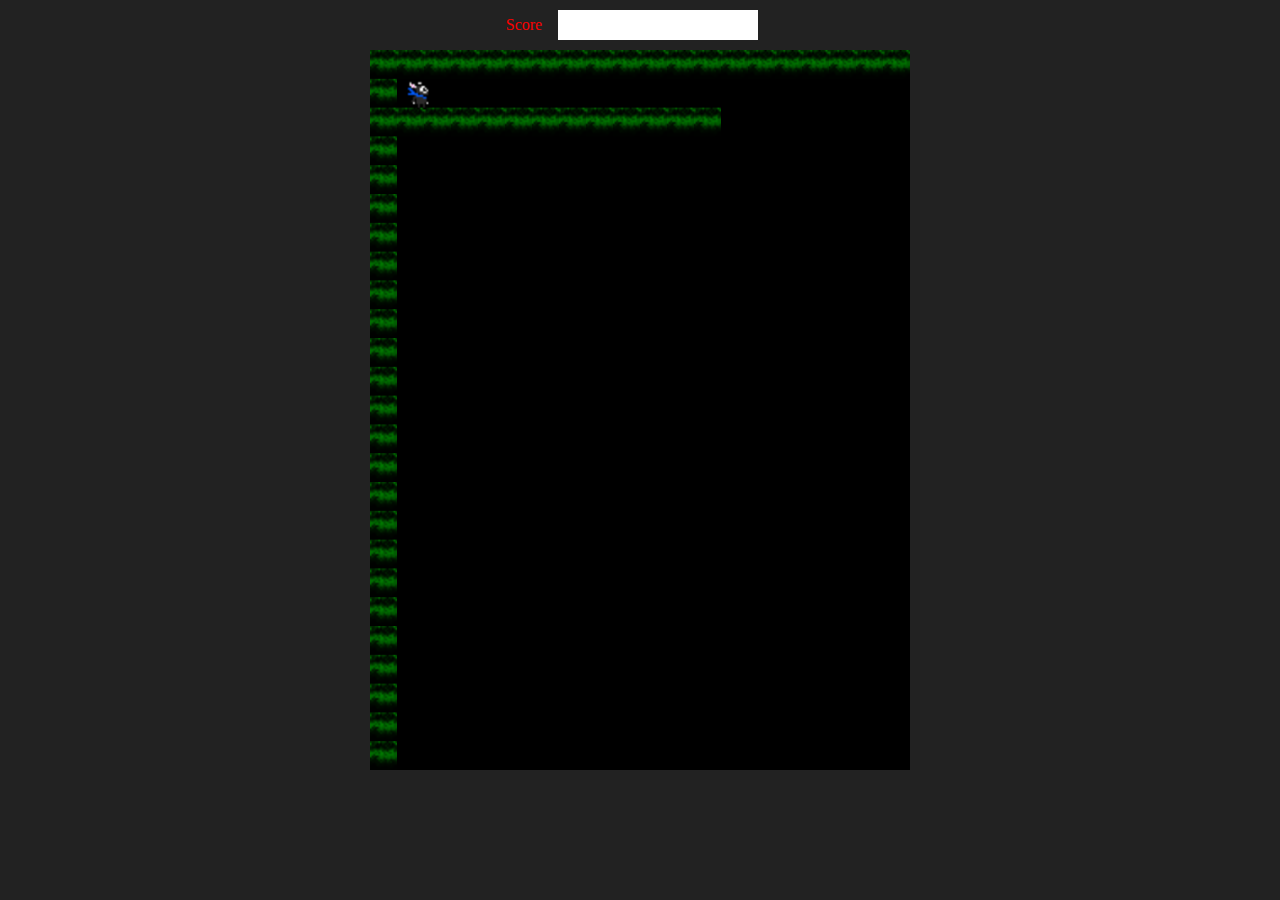
==== index.html @ d33567f4 "hide 404 btn" ====
<!doctype html>
<meta charset=utf-8>
<style>
* { margin: 0; padding: 0; border: 0; box-sizing: border-box; overflow: hidden }
body { background: #222; text-align: center; }
img.preload { position: absolute; opacity: 0; left: -9999px; }
canvas { width: 60vh; height: 80vh;  background-color: black; cursor: crosshair; }
button { width: 100px; height: 40px }
input { height: 30px; width: 200px; margin: 10px; text-align: center;}

/* Phone Size Support */

@media (min-width: 1000px) and (min-height: 700px) {
    .canvas {
        width: 450px;
        height: 300px;
    }
}

.bg-modal {
	background-color: rgba(0, 0, 0, 0.8);
	width: 100%;
	height: 100%;
	position: absolute;
	top: 0;
	display: none;
	justify-content: center;
	align-items: center;
}

.modal-contents {
	height: 175px;
	width: 300px;
	background-color: rgba(0, 69, 0, 0.9);
	text-align: center;
	padding: 20px;
	position: relative;
	border-radius: 4px;
}


.close {
	position: absolute;
	top: 0;
	right: 10px;
	font-size: 42px;
	color: rgb(0, 255, 13);
	transform: rotate(45deg);
	cursor: pointer;
  }
  
  #resetbtn {
    margin: 10px;
    border-color: black;
    border-width: 2rem;
    border-radius: 2em;
    color: rgb(3, 218, 3);
    background-color: rgb(7, 117, 7);
  }


</style>
<title>Lost in Funland</title>
<body id=body>


<!-- Trigger/Open The Modal -->
<button id="endGameBtn" hidden>Open Modal</button>

<div class="bg-modal">
	<div class="modal-contents">

    <div class="close">+</div>
    
    <p>
      <h1>
        <p>SCORE</p>
        <p id=finalScore></p>
      </h1>
    </p>
    <button id="resetbtn" onclick="location=location">reset</button>

  </div>
  
</div>
  

  <input id=l1 hidden>
  <input id=l2 hidden>
  <input id=l3 hidden>

  <span style="color: rgb(250, 0, 0); margin: 2px;"> Score </span>
  <input id=score>
  <span style="color: rgb(250, 0, 0); margin: 2px;"></span>
  <input id=xAxis hidden>
  <span style="color: rgb(250, 0, 0); margin: 2px;"></span>
  <input id=yAxis hidden>


  <a href="404.html" hidden><button>404</button></a>
  
  <div>
  <canvas id=canvas width=640 height=800></canvas>
  <img class=preload src="img/hero.png" id=hero_sprite>
  <img class=preload src="img/platform_2.png" id=wall_unportalable_sprite>
  <img class=preload src="img/wall_portalable.png" id=wall_portalable_sprite>
  <img class=preload src="img/void.png" id=void_sprite>
  <img class=preload src="img/slope.png" id=slope_45deg_left>
  <img class=preload src="img/Slope_fliped.png" id=slope_45deg_right>
  <img class=preload src="img/Spike.png" id=spike>
  <img class=preload src="img/Buff.png" id=buff>
  <img class=preload src="img/void.png" id=trigger>
  <img class=preload src="img/Fog.png" id=fog>

  </div>
  <script>
    document.getElementById('endGameBtn').addEventListener("click", function() {
    document.querySelector('.bg-modal').style.display = "flex";
  });
  
    document.querySelector('.close').addEventListener("click", function() {
      document.querySelector('.bg-modal').style.display = "none";
      requestAnimationFrame(game);
      isPause = false;
  });
    </script>
  <script src=canvas.js></script>
  <script src=tiles.js></script>
  <script src=maps.js></script>
  <script src=inputs.js></script>
  <script src=hero.js></script>
  <script src=game.js></script>
  </body>
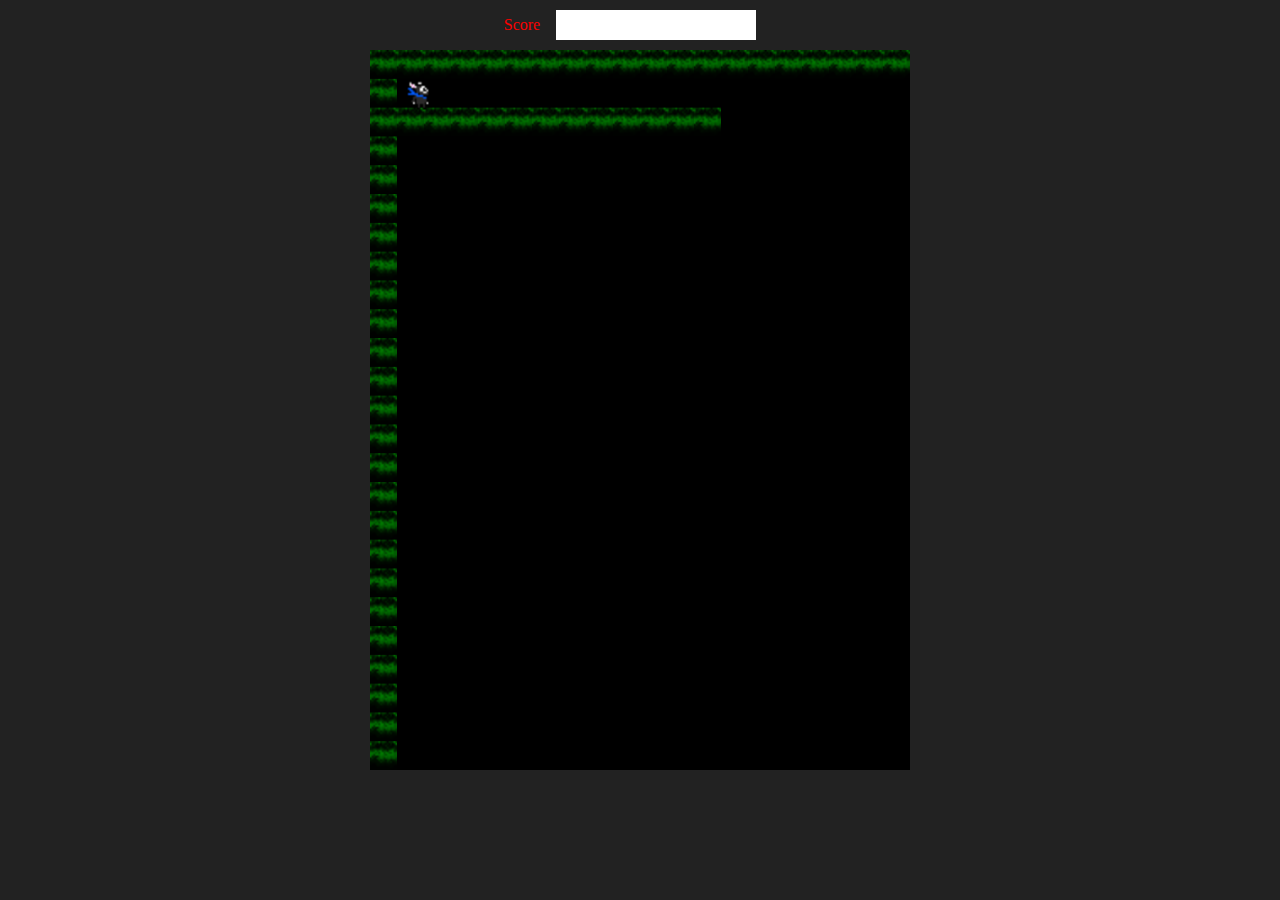
==== commit a84f71f5: "Added +15" ====
--- a/index.html
+++ b/index.html
@@ -4,7 +4,7 @@
 * { margin: 0; padding: 0; border: 0; box-sizing: border-box; overflow: hidden }
 body { background: #222; text-align: center; }
 img.preload { position: absolute; opacity: 0; left: -9999px; }
-canvas { width: 60vh; height: 80vh;  background-color: black; cursor: crosshair; }
+canvas { width: 60vh; height: 80vh; cursor: crosshair;}
 button { width: 100px; height: 40px }
 input { height: 30px; width: 200px; margin: 10px; text-align: center;}
 
@@ -49,14 +49,14 @@
 	cursor: pointer;
   }
   
-  #resetbtn {
-    margin: 10px;
-    border-color: black;
-    border-width: 2rem;
-    border-radius: 2em;
-    color: rgb(3, 218, 3);
-    background-color: rgb(7, 117, 7);
-  }
+#resetbtn {
+  margin: 10px;
+  border-color: black;
+  border-width: 2rem;
+  border-radius: 2em;
+  color: rgb(3, 218, 3);
+  background-color: rgb(7, 117, 7);
+}
 
 
 </style>
@@ -79,28 +79,27 @@
       </h1>
     </p>
     <button id="resetbtn" onclick="location=location">reset</button>
-
   </div>
-  
 </div>
-  
 
   <input id=l1 hidden>
   <input id=l2 hidden>
   <input id=l3 hidden>
 
+  <div id= "heading">
   <span style="color: rgb(250, 0, 0); margin: 2px;"> Score </span>
   <input id=score>
+  <span style="color: rgb(250, 0, 0); margin: 2px;" class="buffpoint" ></span>
   <span style="color: rgb(250, 0, 0); margin: 2px;"></span>
   <input id=xAxis hidden>
   <span style="color: rgb(250, 0, 0); margin: 2px;"></span>
   <input id=yAxis hidden>
-
+  </div>
 
   <a href="404.html" hidden><button>404</button></a>
   
-  <div>
-  <canvas id=canvas width=640 height=800></canvas>
+  <div id=stage>
+  <canvas id=canvas width=640 height=800 z-index: -1></canvas>
   <img class=preload src="img/hero.png" id=hero_sprite>
   <img class=preload src="img/platform_2.png" id=wall_unportalable_sprite>
   <img class=preload src="img/wall_portalable.png" id=wall_portalable_sprite>
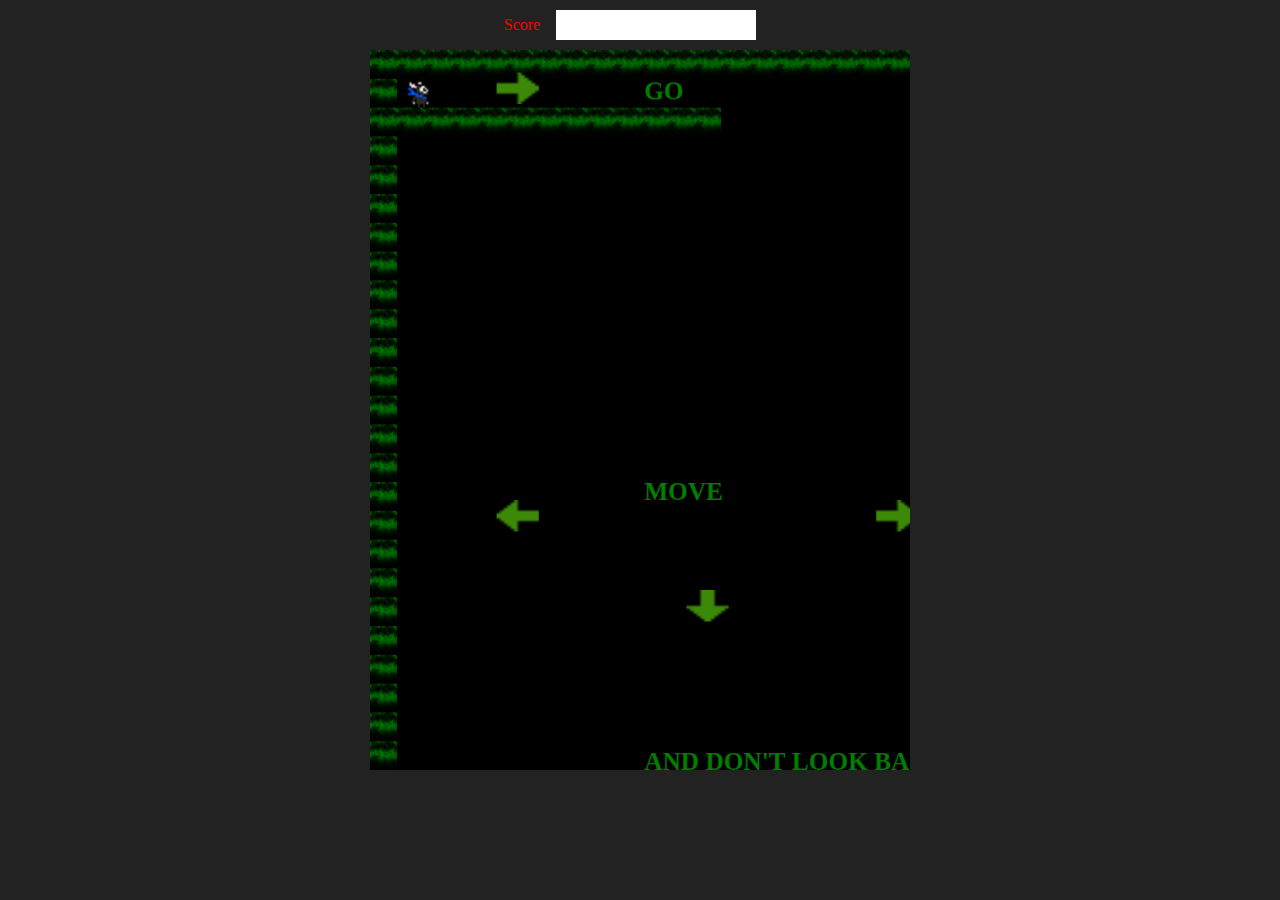
==== commit 2b9fc984: "added instructions to canvas" ====
--- a/index.html
+++ b/index.html
@@ -99,8 +99,9 @@
   <a href="404.html" hidden><button>404</button></a>
   
   <div id=stage>
-  <canvas id=canvas width=640 height=800 z-index: -1></canvas>
-  <img class=preload src="img/hero.png" id=hero_sprite>
+  <canvas id=canvas width=640 height=800 z-index: 1></canvas>
+<!--   <canvas id=ctrl_canv width=640 height=800 z-index: 2></canvas>
+ -->  <img class=preload src="img/hero.png" id=hero_sprite>
   <img class=preload src="img/platform_2.png" id=wall_unportalable_sprite>
   <img class=preload src="img/wall_portalable.png" id=wall_portalable_sprite>
   <img class=preload src="img/void.png" id=void_sprite>
@@ -110,6 +111,11 @@
   <img class=preload src="img/Buff.png" id=buff>
   <img class=preload src="img/void.png" id=trigger>
   <img class=preload src="img/Fog.png" id=fog>
+
+  <img class=preload src="img/up.png" id=up>
+  <img class=preload src="img/down.png" id=down>
+  <img class=preload src="img/left.png" id=left>
+  <img class=preload src="img/right.png" id=right>
 
   </div>
   <script>
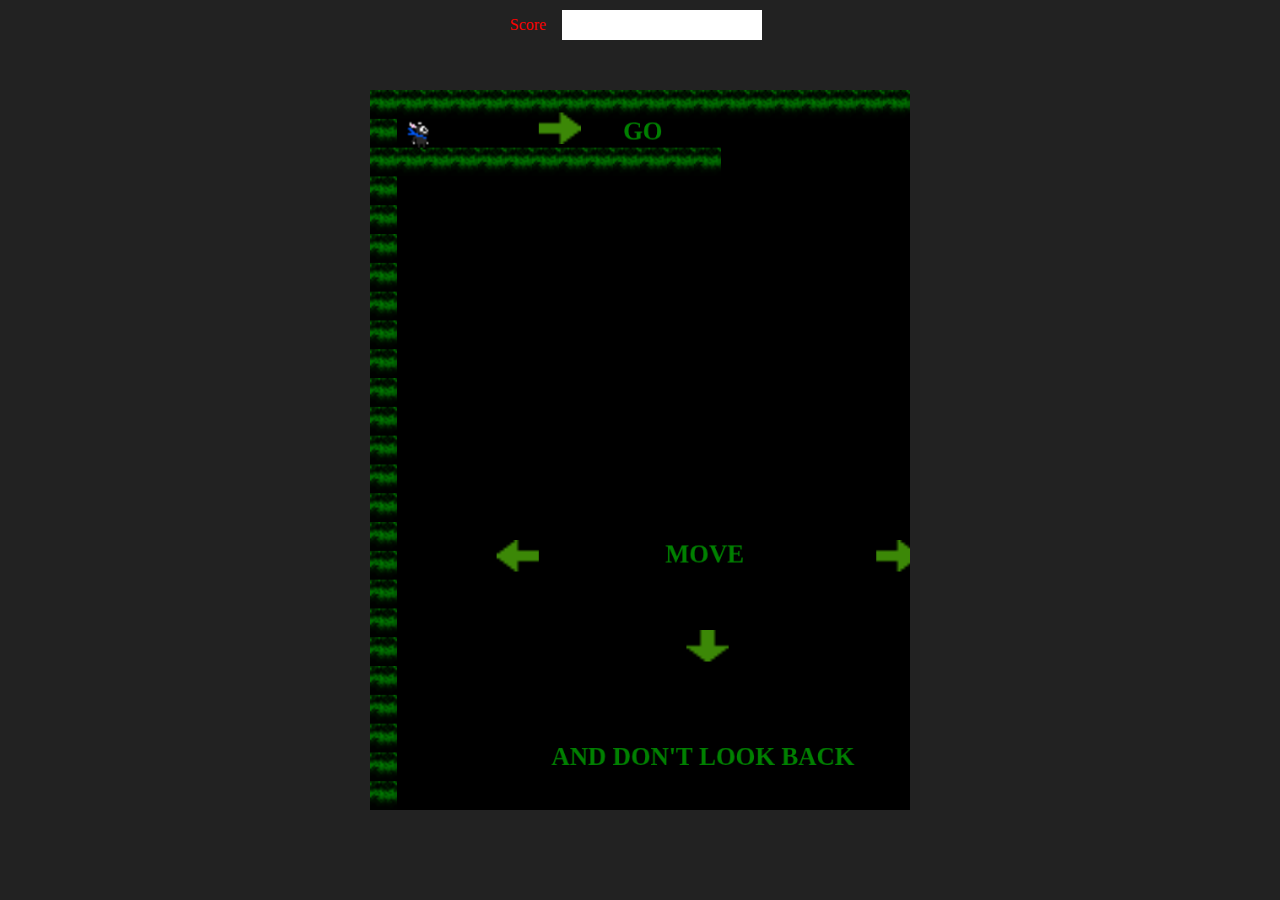
==== commit 7c48db88: "fade points" ====
--- a/index.html
+++ b/index.html
@@ -58,6 +58,16 @@
   background-color: rgb(7, 117, 7);
 }
 
+#fadeSource {
+  opacity: 1;
+  transition: opacity 1s; 
+}
+
+#fadeSource.fade {
+  opacity: 0;
+}
+
+
 
 </style>
 <title>Lost in Funland</title>
@@ -82,6 +92,8 @@
   </div>
 </div>
 
+<button id="fadeBtn" hidden></button>
+
   <input id=l1 hidden>
   <input id=l2 hidden>
   <input id=l3 hidden>
@@ -89,7 +101,7 @@
   <div id= "heading">
   <span style="color: rgb(250, 0, 0); margin: 2px;"> Score </span>
   <input id=score>
-  <span style="color: rgb(250, 0, 0); margin: 2px;" class="buffpoint" ></span>
+  <div style="color: rgb(250, 0, 0); margin: 2px;" id="fadeSource" > +15 </div>
   <span style="color: rgb(250, 0, 0); margin: 2px;"></span>
   <input id=xAxis hidden>
   <span style="color: rgb(250, 0, 0); margin: 2px;"></span>
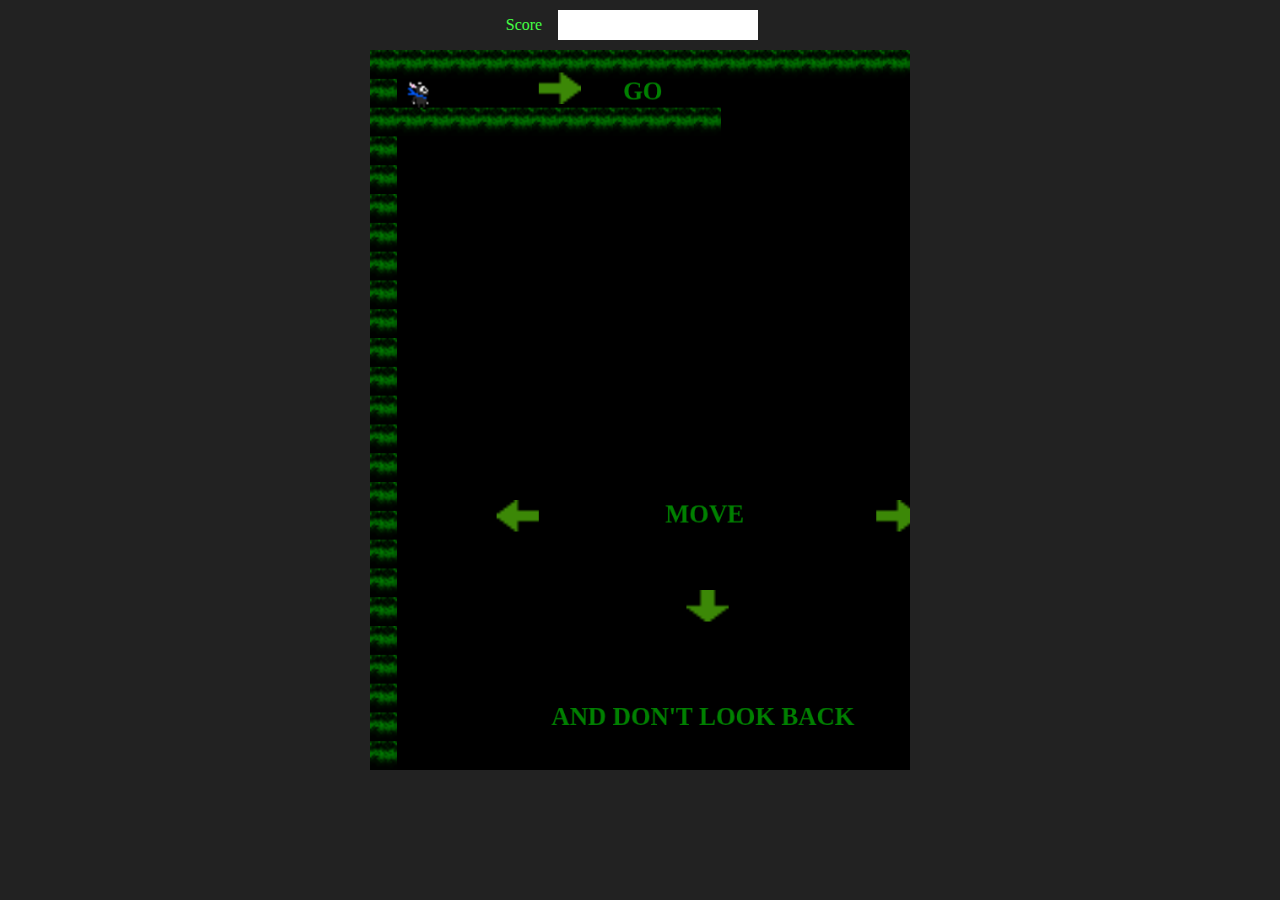
==== commit 68d274d1: "deletions and cleanup" ====
--- a/index.html
+++ b/index.html
@@ -58,16 +58,18 @@
   background-color: rgb(7, 117, 7);
 }
 
-#fadeSource {
-  opacity: 1;
-  transition: opacity 1s; 
+.moveFade {
+  position: relative;
+  animation-name: moveUp;
+  animation-duration: 1s;
 }
 
-#fadeSource.fade {
-  opacity: 0;
+@keyframes moveUp {
+  0% {left: 0px; opacity: 1;}
+  50% {left: 15px; opacity: 0.5;}
+  100% {left: 30px; opacity: 0;}
+ 
 }
-
-
 
 </style>
 <title>Lost in Funland</title>
@@ -99,9 +101,9 @@
   <input id=l3 hidden>
 
   <div id= "heading">
-  <span style="color: rgb(250, 0, 0); margin: 2px;"> Score </span>
+  <span style="color: #4F4; margin: 2px;"> Score </span>
   <input id=score>
-  <div style="color: rgb(250, 0, 0); margin: 2px;" id="fadeSource" > +15 </div>
+  
   <span style="color: rgb(250, 0, 0); margin: 2px;"></span>
   <input id=xAxis hidden>
   <span style="color: rgb(250, 0, 0); margin: 2px;"></span>
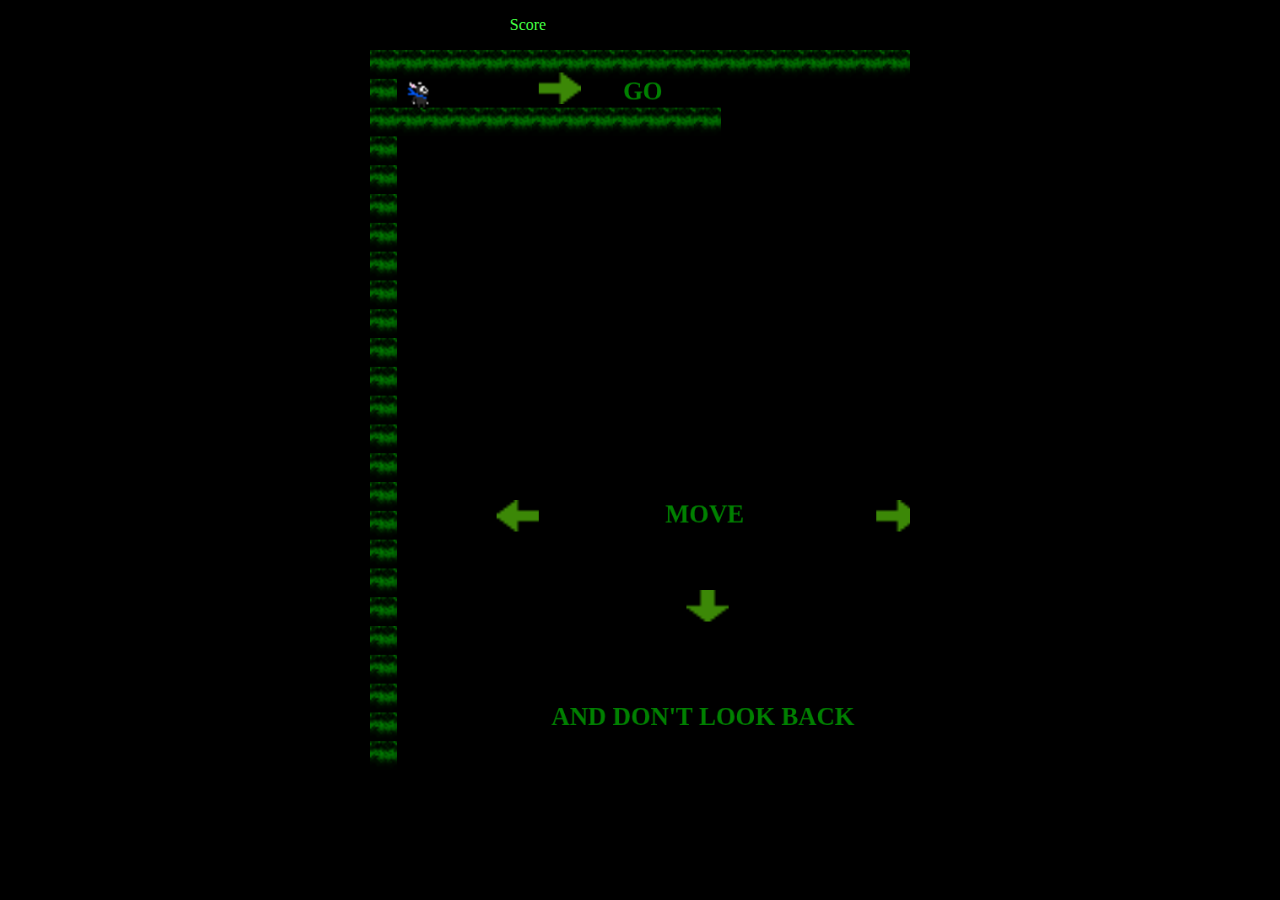
==== commit f498f885: "change score layout" ====
--- a/index.html
+++ b/index.html
@@ -2,42 +2,11 @@
 <meta charset=utf-8>
 <style>
 * { margin: 0; padding: 0; border: 0; box-sizing: border-box; overflow: hidden }
-body { background: #222; text-align: center; }
+body { background: black; text-align: center; }
 img.preload { position: absolute; opacity: 0; left: -9999px; }
 canvas { width: 60vh; height: 80vh; cursor: crosshair;}
 button { width: 100px; height: 40px }
 input { height: 30px; width: 200px; margin: 10px; text-align: center;}
-
-/* Phone Size Support */
-
-@media (min-width: 1000px) and (min-height: 700px) {
-    .canvas {
-        width: 450px;
-        height: 300px;
-    }
-}
-
-.bg-modal {
-	background-color: rgba(0, 0, 0, 0.8);
-	width: 100%;
-	height: 100%;
-	position: absolute;
-	top: 0;
-	display: none;
-	justify-content: center;
-	align-items: center;
-}
-
-.modal-contents {
-	height: 175px;
-	width: 300px;
-	background-color: rgba(0, 69, 0, 0.9);
-	text-align: center;
-	padding: 20px;
-	position: relative;
-	border-radius: 4px;
-}
-
 
 .close {
 	position: absolute;
@@ -75,49 +44,20 @@
 <title>Lost in Funland</title>
 <body id=body>
 
-
-<!-- Trigger/Open The Modal -->
-<button id="endGameBtn" hidden>Open Modal</button>
-
-<div class="bg-modal">
-	<div class="modal-contents">
-
-    <div class="close">+</div>
-    
-    <p>
-      <h1>
-        <p>SCORE</p>
-        <p id=finalScore></p>
-      </h1>
-    </p>
-    <button id="resetbtn" onclick="location=location">reset</button>
-  </div>
-</div>
-
-<button id="fadeBtn" hidden></button>
-
   <input id=l1 hidden>
   <input id=l2 hidden>
   <input id=l3 hidden>
 
   <div id= "heading">
   <span style="color: #4F4; margin: 2px;"> Score </span>
-  <input id=score>
-  
-  <span style="color: rgb(250, 0, 0); margin: 2px;"></span>
-  <input id=xAxis hidden>
-  <span style="color: rgb(250, 0, 0); margin: 2px;"></span>
-  <input id=yAxis hidden>
+  <input style="background-color: black; color: #4F4;" id="score">
   </div>
-
-  <a href="404.html" hidden><button>404</button></a>
   
   <div id=stage>
   <canvas id=canvas width=640 height=800 z-index: 1></canvas>
 <!--   <canvas id=ctrl_canv width=640 height=800 z-index: 2></canvas>
  -->  <img class=preload src="img/hero.png" id=hero_sprite>
   <img class=preload src="img/platform_2.png" id=wall_unportalable_sprite>
-  <img class=preload src="img/wall_portalable.png" id=wall_portalable_sprite>
   <img class=preload src="img/void.png" id=void_sprite>
   <img class=preload src="img/slope.png" id=slope_45deg_left>
   <img class=preload src="img/Slope_fliped.png" id=slope_45deg_right>
@@ -125,24 +65,13 @@
   <img class=preload src="img/Buff.png" id=buff>
   <img class=preload src="img/void.png" id=trigger>
   <img class=preload src="img/Fog.png" id=fog>
-
   <img class=preload src="img/up.png" id=up>
   <img class=preload src="img/down.png" id=down>
   <img class=preload src="img/left.png" id=left>
   <img class=preload src="img/right.png" id=right>
 
   </div>
-  <script>
-    document.getElementById('endGameBtn').addEventListener("click", function() {
-    document.querySelector('.bg-modal').style.display = "flex";
-  });
-  
-    document.querySelector('.close').addEventListener("click", function() {
-      document.querySelector('.bg-modal').style.display = "none";
-      requestAnimationFrame(game);
-      isPause = false;
-  });
-    </script>
+
   <script src=canvas.js></script>
   <script src=tiles.js></script>
   <script src=maps.js></script>
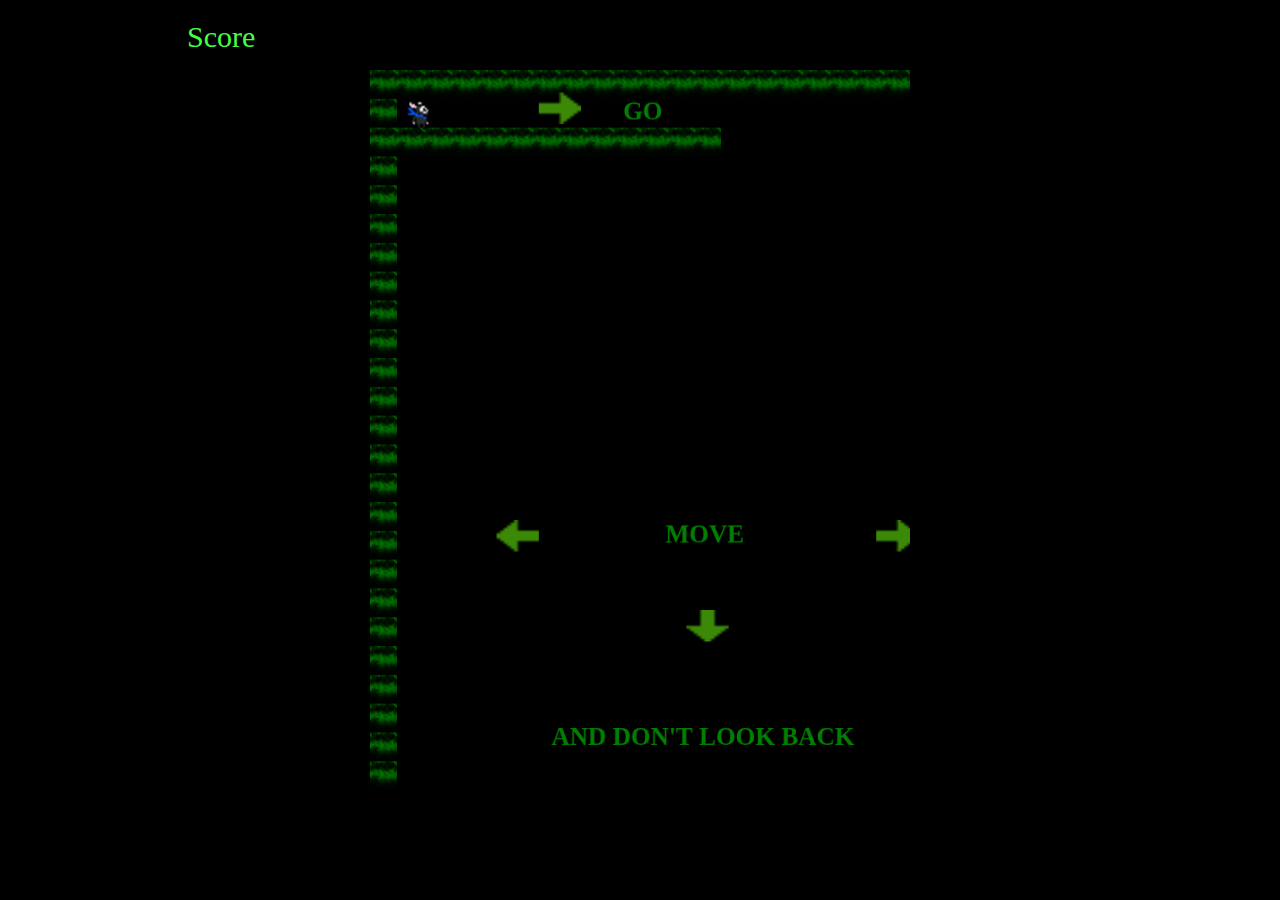
==== commit 957c4d4c: "change design" ====
--- a/index.html
+++ b/index.html
@@ -30,15 +30,41 @@
 .moveFade {
   position: relative;
   animation-name: moveUp;
-  animation-duration: 1s;
+  animation-duration: 0.5s;
 }
 
 @keyframes moveUp {
-  0% {left: 0px; opacity: 1;}
-  50% {left: 15px; opacity: 0.5;}
-  100% {left: 30px; opacity: 0;}
+  0% {right: 0px; opacity: 1;}
+  25% {right: 50px; opacity: 0.75;}
+  50% {right: 100px; opacity: 0.5;}
+  75% {right: 150px; opacity: 0.25;}
+  100% {right: 200px; opacity: 0;}
  
 }
+
+#heading {
+  margin: 10px;
+  width: 100%;
+}
+
+#box1 {
+  margin-top: 10px;
+  width: 33%;
+  float: left;
+  font-size: 30px;
+}
+
+#box2 {
+  width: 33%;
+  float: left;
+}
+
+#box3 {
+  margin-top: 15px;
+  width: 33%;
+  float: right;
+}
+
 
 </style>
 <title>Lost in Funland</title>
@@ -48,9 +74,12 @@
   <input id=l2 hidden>
   <input id=l3 hidden>
 
-  <div id= "heading">
-  <span style="color: #4F4; margin: 2px;"> Score </span>
-  <input style="background-color: black; color: #4F4;" id="score">
+  <div id="heading" style="font-size: 30px;">
+
+    <div id="box1" style="color: #4F4;"> Score </div>
+
+    <div id="box2" ><input style="background-color: black; color: #4F4; font-size: 30px;" id="score"></div>
+
   </div>
   
   <div id=stage>
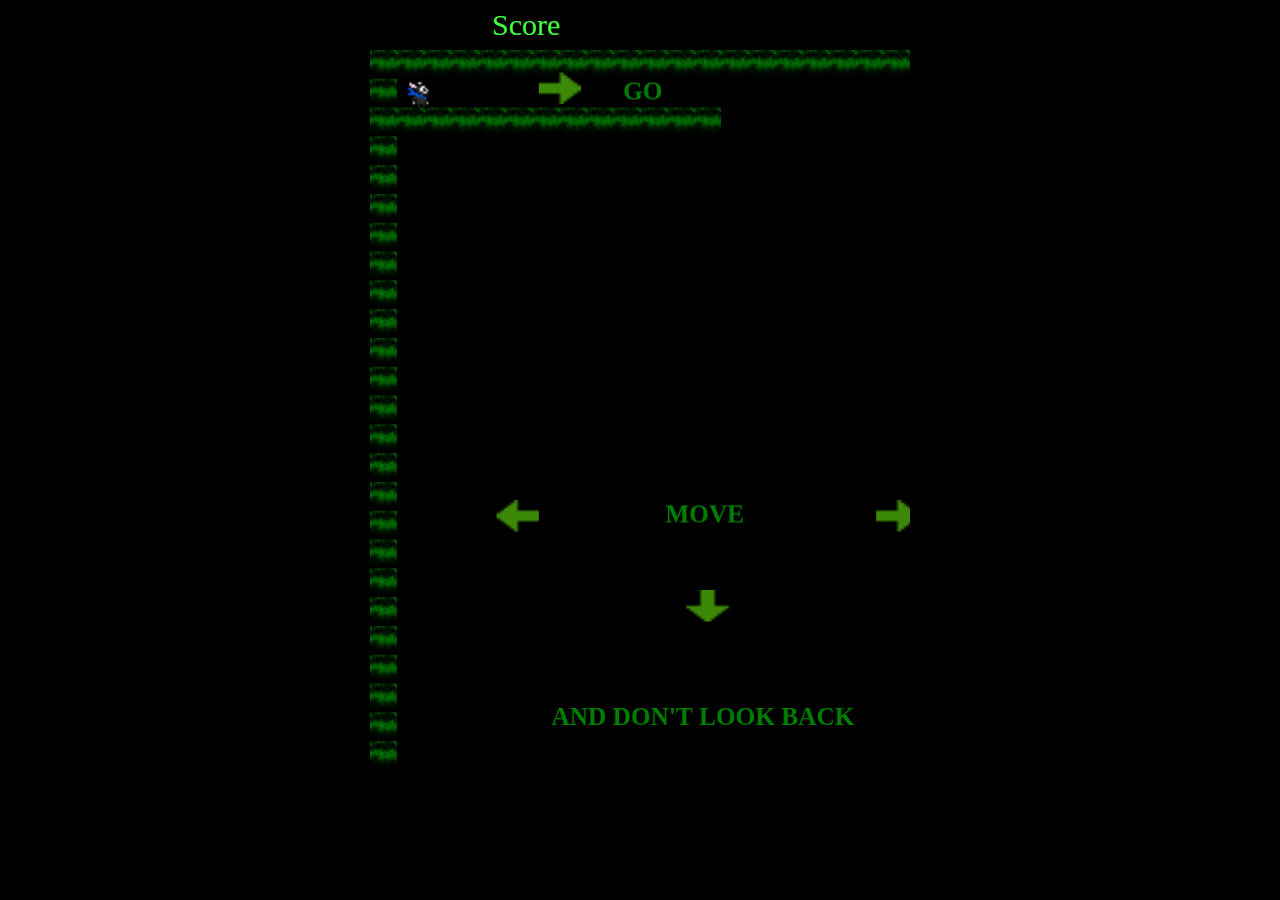
==== commit 9e94c266: "changed display" ====
--- a/index.html
+++ b/index.html
@@ -35,36 +35,12 @@
 
 @keyframes moveUp {
   0% {right: 0px; opacity: 1;}
-  25% {right: 50px; opacity: 0.75;}
-  50% {right: 100px; opacity: 0.5;}
-  75% {right: 150px; opacity: 0.25;}
-  100% {right: 200px; opacity: 0;}
+  25% {right: 25px; opacity: 0.75;}
+  50% {right: 50px; opacity: 0.5;}
+  75% {right: 75px; opacity: 0.25;}
+  100% {right: 100px; opacity: 0;}
  
 }
-
-#heading {
-  margin: 10px;
-  width: 100%;
-}
-
-#box1 {
-  margin-top: 10px;
-  width: 33%;
-  float: left;
-  font-size: 30px;
-}
-
-#box2 {
-  width: 33%;
-  float: left;
-}
-
-#box3 {
-  margin-top: 15px;
-  width: 33%;
-  float: right;
-}
-
 
 </style>
 <title>Lost in Funland</title>
@@ -75,11 +51,8 @@
   <input id=l3 hidden>
 
   <div id="heading" style="font-size: 30px;">
-
-    <div id="box1" style="color: #4F4;"> Score </div>
-
-    <div id="box2" ><input style="background-color: black; color: #4F4; font-size: 30px;" id="score"></div>
-
+    <span style="color: #4F4;"> Score </span>
+    <input style="background-color: black; color: #4F4; font-size: 30px;" id="score">
   </div>
   
   <div id=stage>
